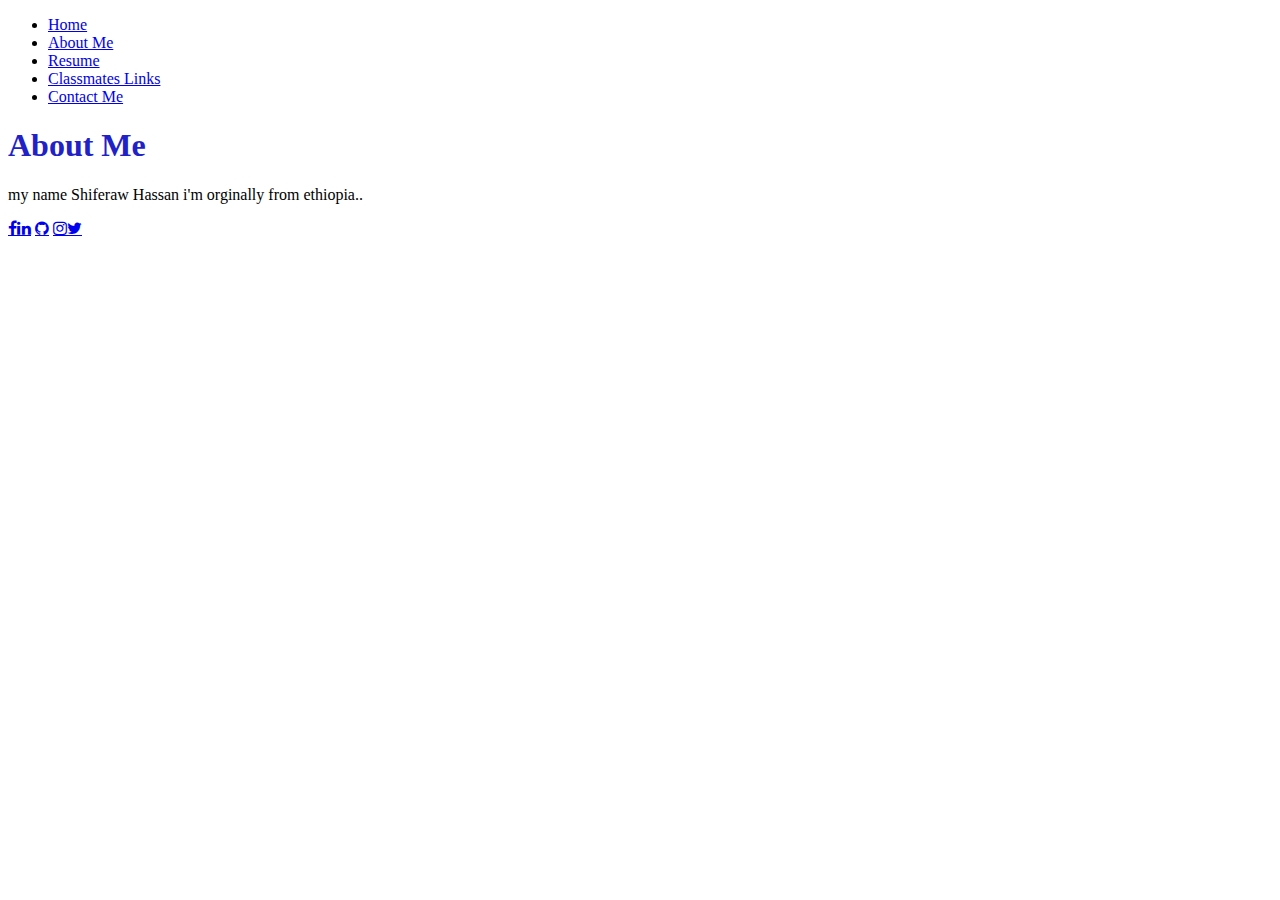
==== aboutme.html @ d45b8c69 "Add files via upload" ====
<!DOCTYPE html>
<html lang="en">
<head>
    <meta charset="UTF-8">
    <meta name="viewport" content="width=device-width, initial-scale=1.0">
    <link rel="stylesheet" href="./styling/style.css">
    <link rel="stylesheet" href="https://cdnjs.cloudflare.com/ajax/libs/font-awesome/4.7.0/css/font-awesome.min.css">
    <title>About Me</title>
</head>
<body>
    <div class="main-container">
        <div class="navbar">
            <ul>
                <li><a href="index.html">Home</a></li>
                <li><a href="aboutme.html">About Me</a> </li>
                <li><a href="resume.html">Resume</a></li>
                <li><a href="classmateslink.html">Classmates Links</a></li>
                <li><a href="contact me.html">Contact Me</a></li>
            </ul>
        </div>
        <H1>About Me</H1>
        <p>
           my name Shiferaw Hassan i'm orginally from ethiopia..
        </p>
    </div>
    <div class="footer">
        <a href="https://www.facebook.com/Shiferaw.Hassan" target="_blank" class="fa fa-facebook">
        
       <a href="http://www.linkedin.com/in/h-hassan-8b7262171"  class="fa fa-linkedin"></a>
        <a href="https://github.com/shiferaw2418/shife" class="fa fa-github"></a>
              
        <a href="https://www.instagram.com/shiferaw_berhanu" target="_blank" class="fa fa-instagram">
            <a href="https:///shiferaw_berhanu" target="_blank" class="fa fa-twitter">
                <a href="https://www.youtube.com/@shifeberhanu" class="fa fa-youtub"></a>
            
    </div>
    
</body>
</html>
---- styling/style.css ----
h1{
    color: rgb(33, 33, 200);
}
.photo img{
    text-align:center; 
width: 25%;
background-color: blue;}
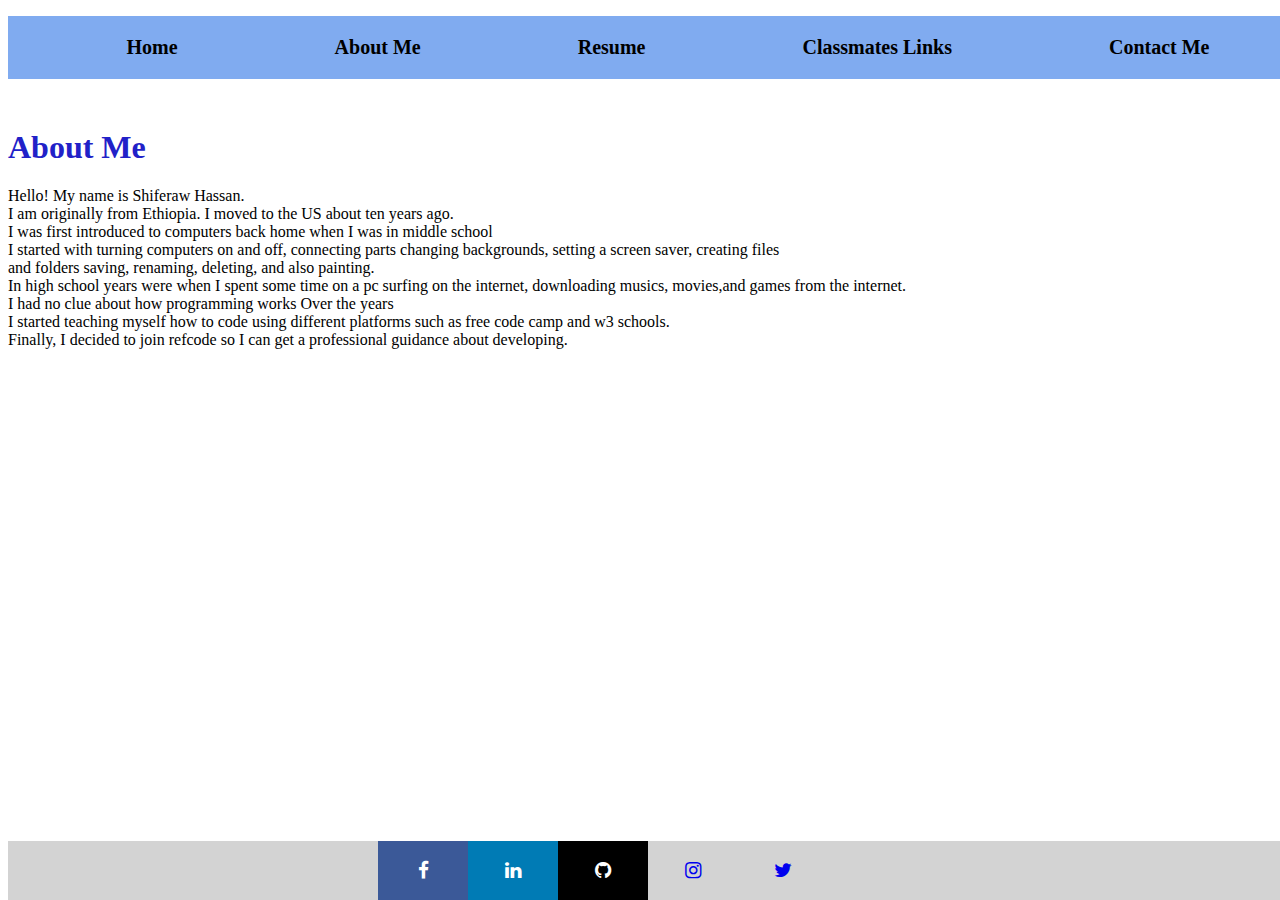
==== commit 0bf564b9: "Add files via upload" ====
--- a/aboutme.html
+++ b/aboutme.html
@@ -20,7 +20,8 @@
         </div>
         <H1>About Me</H1>
         <p>
-           my name Shiferaw Hassan i'm orginally from ethiopia..
+            Hello! My name is Shiferaw Hassan.<br> I am originally from Ethiopia. I moved to the US about ten years ago. <br> I was first introduced to computers back home when I was in middle school<br> I started with turning computers on and off, connecting parts changing backgrounds, setting a screen saver, creating files <br>and folders saving, renaming, deleting, and also painting.<br> In high school years were when I spent some time on a pc surfing on the internet, downloading musics, movies,and games from the internet.<br>
+            I had no clue about how programming works Over the years<br> I started teaching myself how to code using different platforms such as free code camp and w3 schools.<br> Finally, I decided to join refcode so I can get a professional guidance about developing.
         </p>
     </div>
     <div class="footer">
--- a/styling/style.css
+++ b/styling/style.css
@@ -1,7 +1,81 @@
+body{
+    width: 100%;
+}
+.main-container{
+    margin-bottom: 100px;
+}
 h1{
     color: rgb(33, 33, 200);
 }
-.photo img{
+.photo img  {
     text-align:center; 
-width: 25%;
-background-color: blue;}+width: 29%;
+background-color: blue;
+}
+.navbar{
+    background-color: rgb(128, 171, 240);
+    width: 100%;
+    margin-bottom: 50px;
+}
+.navbar ul {
+    display: flex;
+    align-items: center;
+    justify-content: space-around;
+
+}
+.navbar li{
+    list-style: none;
+    padding: 20px;
+
+}
+.navbar a {
+ text-decoration: none;
+ font-size: 20px; 
+ font-weight: bold;
+ color: black;
+}
+.navbar li:hover{
+    background-color: rgb(50, 184, 228);
+}
+.footer {
+    position: fixed;
+    bottom: 0;
+    background-color:lightgrey;
+    /* border: 2px solid black; */
+    width: 100%;
+    display: flex;
+    justify-content: center;
+    align-items: center;
+    font-size: larger;
+}
+.fa {
+    padding: 20px;
+    font-size: 30px;
+    width: 50px;
+    text-align: center;
+    text-decoration: none;
+  }
+  
+  /* Add a hover effect if you want */
+  .fa:hover {
+    opacity: 0.7;
+  }
+  
+  /* Set a specific color for each brand */
+  
+  /* Facebook */
+  .fa-facebook {
+    background: #3B5998;
+    color: white;
+  }
+  .fa-linkedin {
+    background: #007bb5;
+    color: white;
+  }
+  .fa-github {
+    background: black;
+    color: white;
+  }
+.photo2 img{
+width: 20%;
+}
